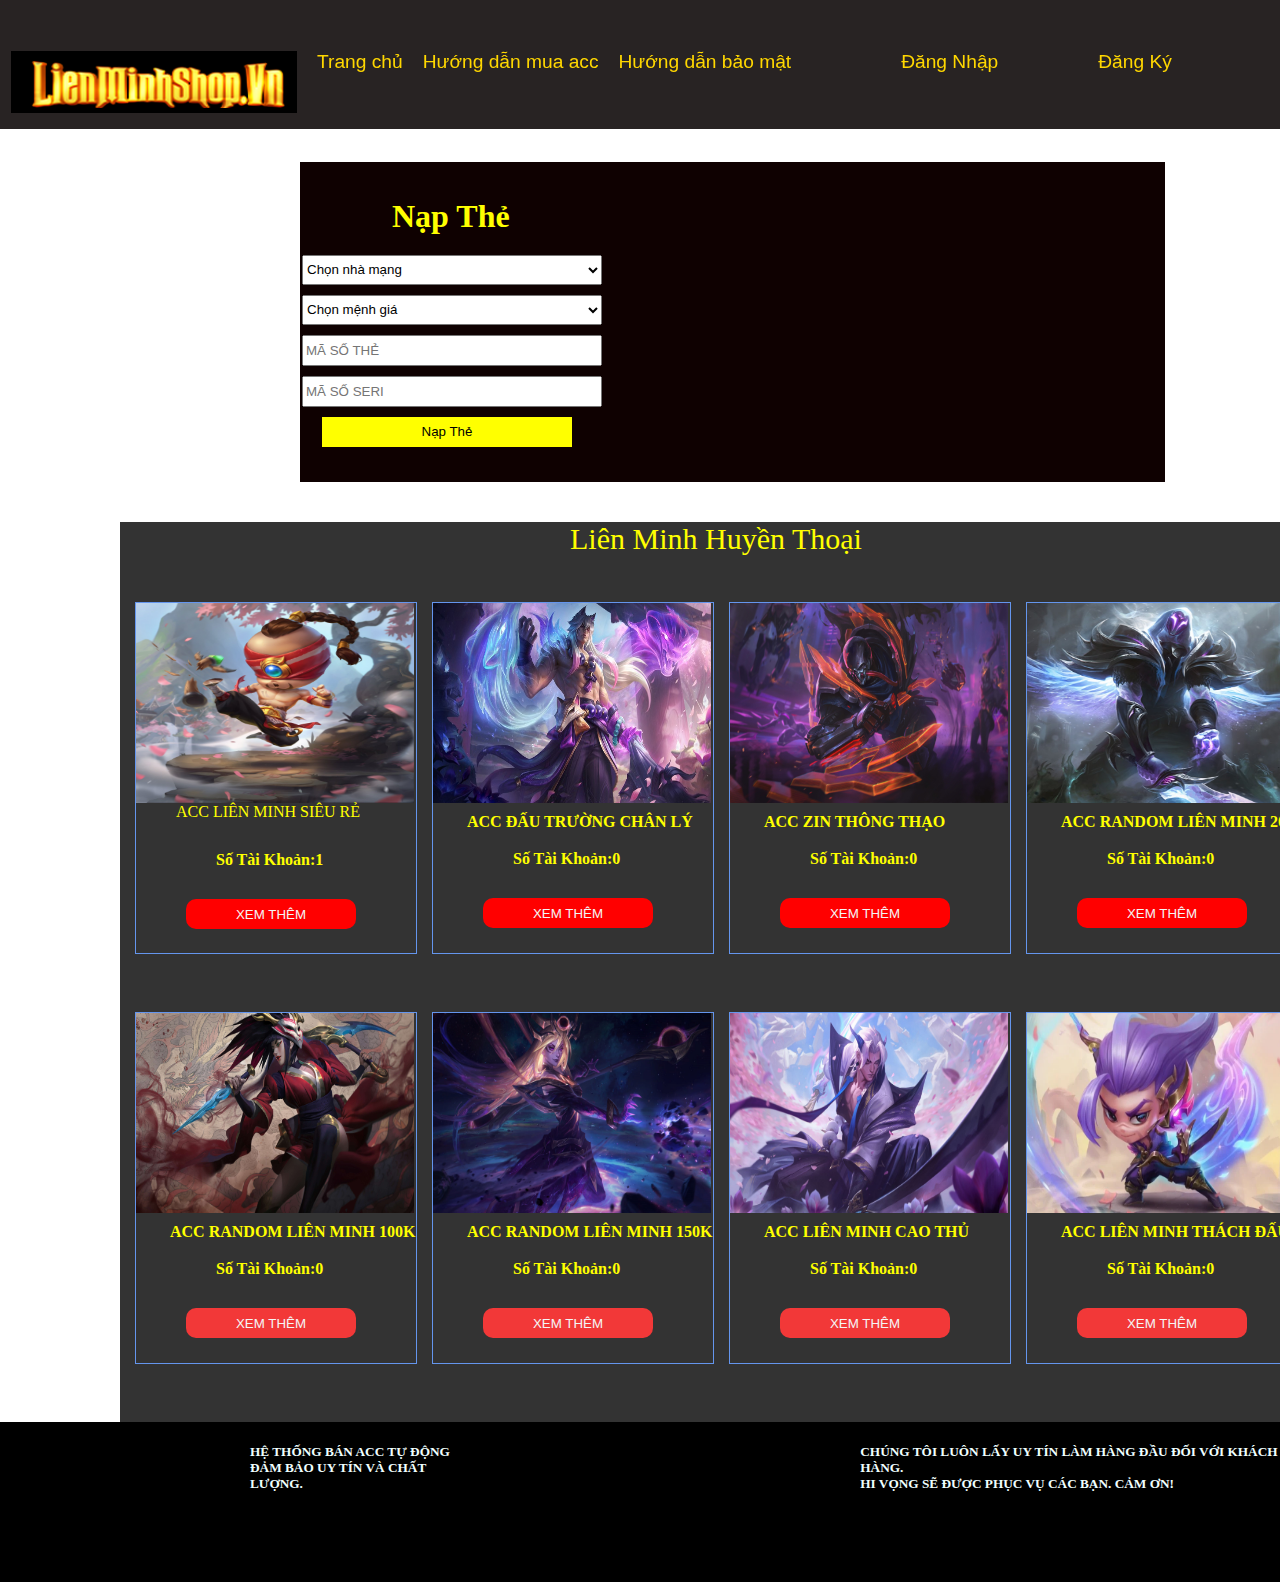
==== spck.html @ bcf22163 "first commit" ====
<!DOCTYPE html>
<html lang="en">

<head>
    <meta charset="UTF-8">
    <meta name="viewport" content="width=device-width, initial-scale=1.0">
    <title>shopbanacclm</title>
    <link rel="stylesheet" href="spck.css">
</head>


<body>
    <div class="v-theme "
        style="background: url(https://shopacclm247.vn/assets/img/bg_new.jpg) fixed center no-repeat; background-size: cover;">
        <div class="menu">
            <a href="spck.html" class="item"><img src="./Ảnh chụp màn hình 2023-06-25 104159.png"></a>
            <a href="#" class="item">Trang chủ</a>
            <a href="huongdan.html" class="item">Hướng dẫn mua acc</a>
            <a href="#" class="item">Hướng dẫn bảo mật</a>

            <a href="dangnhap.html" class="item1">Đăng Nhập</a>
            <a href="dangky.html" class="item2">Đăng Ký</a>
        </div><br><br><br><br><br><br><br><br><br>

        <div class="form">
            <form id="form_login">
                <h1 class="nap">Nạp Thẻ</h1>

                <select id="chonnhamang" name="chonnhamang">
                    <option value="Chọn mệnh giá">Chọn nhà mạng</option>
                    <option value="viettel">viettel</option>
                    <option value="mobiphone">mobiphone</option>
                    <option value="vinaphone">vinaphone</option>
                </select><br>
                <div class="menhgia">
                    <select id="chonmenhgia" name="chonmenhgia">
                        <option value="Chọn mệnh giá">Chọn mệnh giá</option>
                        <option value="10.000VND-(NHẬN 100%)">10.000VND-(NHẬN 100%)</option>
                        <option value="20.000VND-(NHẬN 100%)">20.000VND-(NHẬN 100%) </option>
                        <option value="30.000VND-(NHẬN 100%)">30.000VND-(NHẬN 100%)</option>
                        <option value="50.000VND-(NHẬN 100%)">50.000VND-(NHẬN 100%)</option>
                        <option value="100.000VND-(NHẬN 100%)">100.000VND-(NHẬN 100%)</option>
                        <option value="200.000VND-(NHẬN 100%)">200.000VND-(NHẬN 100%)</option>
                        <option value="300.000VND-(NHẬN 100%)">300.000VND-(NHẬN 100%)</option>
                        <option value="500.000VND-(NHẬN 100%)">500.000VND-(NHẬN 100%)</option>
                        <option value="1.000.000VND-(NHẬN 100%)">1.000.000VND-(NHẬN 100%)</option>
                    </select>

                </div>
                <div class="nhapmaso">
                    <input type="number" id="maso" placeholder="MÃ SỐ THẺ">
                </div>
                <div class="soseri">
                    <input type="number" id="maseri" placeholder="MÃ SỐ SERI">
                </div>
                <button class="button">Nạp Thẻ</button>
            </form>



            <div class="video">

                <iframe width="560" height="315" src="https://www.youtube.com/embed/MgcelwhNegU"
                    title="YouTube video player" frameborder="0"
                    allow="accelerometer; autoplay; clipboard-write; encrypted-media; gyroscope; picture-in-picture; web-share"
                    allowfullscreen>
                </iframe>
            </div>

        </div>
        <div class="acclon">
            <div class="lm">Liên Minh Huyền Thoại</div>
            <div class="acc">

                <div class="acc1">
                    <div class="tren">
                <div class="anh1"><img src="./FklxJUlXgAYYN6V.jpg"></div>
               
                </div>
                <div class="tren1">
               <a class="chon">ACC LIÊN MINH SIÊU RẺ</a><br>
                <h4 class="chu3">Số Tài Khoản:1</h4>
                <div class="xem">
                    <button class="button1">XEM THÊM</button>
                
                </div>

                    
                </div>
                    
                </div>
                <div class="acc1">
                    <div class="tren">
                        <div class="anh3"><img src="./4bb1959a55c65b44445e3c87d823cba432271d850285b65e2c5d332e66.jpg"></div>
                 </div>
                 <div class="tren1">
                    <h4 class="chu1">ACC ĐẤU TRƯỜNG CHÂN LÝ</h4><br>
                <h4 class="chu2">Số Tài Khoản:0</h4>
                <button class="button1">XEM THÊM</button>
                    
                 </div>
                 
                </div>
                <div class="acc1">
                    <div class="tren">
                    <div class="anh3"><img src="./hinh-nen-lien-minh-1-1.jpg"></div>
                </div>
                <div class="tren1">
                    <h4 class="chu1">ACC ZIN THÔNG THẠO</h4><br>
                <h4 class="chu2">Số Tài Khoản:0</h4>
                <button class="button1">XEM THÊM</button>
                    
                </div>
                    
                </div>
                <div class="acc1">
                    <div class="tren">
                        <div class="anh4"><img src="ashen-knight-pyke.jpg"></div>
                 </div>
                 <div class="tren1">
                    <h4 class="chu1">ACC RANDOM LIÊN MINH 20K</h4><br>
                <h4 class="chu2">Số Tài Khoản:0</h4>
                <button class="button1">XEM THÊM</button>
                    
                 </div>
                  
            </div>
            </div>
            <div class="accnho">
                <div class="acc2">
                 <div class="duoi">  <div class="anh4"><img src="./hinhnenlienminhhuyenthoai4k215e7ec3c287994_907c7fe854a86c1fdd578150ec43a507.jpg"></div>

                </div>  
                <div class="duoi1">
                    <h4 class="chu1">ACC RANDOM LIÊN MINH 100K</h4><br>
                    <h4 class="chu2">Số Tài Khoản:0</h4>

                    <button class="button2">XEM THÊM</button>

                </div> 
                 </div>
                <div class="acc2">
                    <div class="duoi"><div class="anh4"><img src="./league-of-legends-dark-cosmic-lux.jpg"></div> </div>
                    <div class="duoi1">
                        <h4 class="chu1">ACC RANDOM LIÊN MINH 150K</h4><br>
                        <h4 class="chu2">Số Tài Khoản:0</h4>
                        <button class="button2">XEM THÊM</button>
                    
                    </div>   </div>
                <div class="acc2">
                    <div class="duoi"><div class="anh4"><img src="./lol_league_of_legends_yone_spirit_blossom_skin.jpg"></div> </div>
                    <div class="duoi1">
                        <h4 class="chu1">ACC LIÊN MINH CAO THỦ</h4><br>
                        <h4 class="chu2">Số Tài Khoản:0</h4>
                        <button class="button2">XEM THÊM</button>
                    
                    </div>   </div>
                <div class="acc2">
                    <div class="duoi"><div class="anh4"><img src="./tft-little-legends-yasuo-850x478.webp"></div> </div>
                    <div class="duoi1">
                        <h4 class="chu1">ACC LIÊN MINH THÁCH ĐẤU</h4><br>
                        <h4 class="chu2">Số Tài Khoản:0</h4>
                        <button class="button2">XEM THÊM</button>
                    
                    </div>   </div>
            </div>
        </div>
        <div class="quangcao">
            <h5 class="h33">HỆ THỐNG BÁN ACC TỰ ĐỘNG<br>
                ĐẢM BẢO UY TÍN VÀ CHẤT LƯỢNG.</h5>
            <h5 class="h44">CHÚNG TÔI LUÔN LẤY UY TÍN LÀM HÀNG ĐẦU ĐỐI VỚI KHÁCH HÀNG.<br>
                HI VỌNG SẼ ĐƯỢC PHỤC VỤ CÁC BẠN. CẢM ƠN!</h5>
        </div>



</body>
<script src="dangnhap.js"></script>


</html>
---- spck.css ----
* {
    margin: 0px;
}

.menu {

    background-color: rgba(31, 26, 26, 0.959);
    display: flex;
    padding: 1px;
    width: 100%;
    z-index: 1;
    position: fixed;

}

.item {
    color: gold;
    text-decoration: none;
    padding: 10px;
    padding-top: 50px;
   
    
    font-size: larger;
    font-family: Verdana, Geneva, Tahoma, sans-serif;



}

.item1 {
    color: gold;
    text-decoration: none;
    padding-top: 50px;
    font-size: larger;
    font-family: Verdana, Geneva, Tahoma, sans-serif;
    padding-left: 100px;
}

.item:hover {
    background-color: antiquewhite;
    color: black;
}

.item1:hover {
    background-color: antiquewhite;
    color: black;
}

.item2 {
    color: gold;
    text-decoration: none;
    padding-top: 50px;
    font-size: larger;
    font-family: Verdana, Geneva, Tahoma, sans-serif;
    padding-left: 100px;
}

.item2:hover {
    background-color: antiquewhite;
    color: black;
}

.form {
   background-color:rgb(15, 1, 1);
   display: flex;
   justify-content: center;
   align-items: center;
   
   width: 865px;
   height: 320px;
   margin-left: 300px;
   
   
   
}
#form_login{
 
 display: block;

 
   

 
}



#chonnhamang {
    width: 300px;
    height: 30px;
}

#chonmenhgia {
    width: 300px;
    height: 30px;

}

.menhgia {
    padding-top: 10px;


}


#maso {
    width: 292px;
    height: 25px;

}

.nhapmaso {
    padding-top: 10px;
}

#maseri {
    width: 292px;
    height: 25px;
}

.soseri {
    padding-top: 10px;
}

.video{
  margin-left: 1px;  
  margin-bottom: 100px;
  margin-top: 105px;

  
}
.button{

    border: none; 
   background-color:yellow;
    color: black;
    height: 30px;
    width: 250px;
    margin-left: 20px;
    margin-top: 10px;
    
}   
button:hover{
    background-color:#ccc;
    color: black;
    cursor: pointer;
}
.nap{
    color:yellow;
    margin-left: 90px;
    margin-bottom: 20px;

}

.acclon{
background:rgb(0,0,0,0.8);
margin-top: 30px;
width: 1200px;
height: 900px;
margin-left: 120px;
 

  
}
.acc{
display: flex;

margin-top: 30px;
width: 1200px;
height: 370px;
margin-left: 0px;
 

}
.accnho{
    display: flex;
    
    margin-top: 30px;
    width: 1200px;
    height: 370px;
    margin-left: 0px; 
}
.lm{

height: 50px;    
color: yellow;
font-size: 30px;  
margin-left: 450px;
width: 500px;
margin-top: 40px;
    
}
.quangcao{
background-color: black;
display: flex;
align-items: end;  
width: 100%;
height: 160px;  

}
.h33{
    color: azure;
    padding-bottom: 90px;
    margin-left: 250px;
   
    
}

.h44{
    color:azure;
    padding-bottom: 90px;
    margin-left: 400px;
    
    

}
.acc1{

   
    height: 350px;
    width: 280px;    
    border: 1px solid cornflowerblue; 
    margin-left: 15px;
   
    
   
    }
    .acc2{

   
        height: 350px;
        width: 280px;    
        border: 1px solid cornflowerblue; 
        margin-left: 15px;
        margin-top: 10px;
       
        
       
        }
        .tren{
            
            height: 200px;
        }
    .anh1 img {
        height: 200px;
        width: 278px;
    }
    .anh2 img{
        height: 200px;
        width: 278px;
    }
    .anh3 img {
        height: 200px;
        width: 278px;
    }
    .anh4 img {
        height: 200px;
        width: 278px;
    }
    .duoi{
     
     height: 200px;  
    }
    .tren1{
        
        height: 150px;
    }

    .duoi1{
        
        height: 150px;
    }
    .chu1{
        color: yellow;
        margin-left: 34px;
        margin-top: 10px;
    }
    .chu2{
        color: yellow;
        margin-left: 80px;
        margin-top: 1px;
    }
    .button1{

        border: none;   
       background-color:red;
        color: #f5f5f5;
        height: 30px;
        width: 170px;
        margin-left: 50px;
        margin-top: 30px;
        border-radius: 10px;
        
    }   
    button1:hover{
        background-color:#ccc;
        color: black;
        cursor: pointer;
    }
  
    .button2{

        border: none;   
       background-color:rgb(242, 56, 56);
        color: #f5f5f5;
        height: 30px;
        width: 170px;
        margin-left: 50px;
        margin-top: 30px;
        border-radius: 10px;
        
    }   
    button2:hover{
        background-color:#ccc;
        color: black;
        cursor: pointer;
    }
    .chon{
        text-decoration: none;  
        color: yellow;
        margin-left: 40px;
        margin-top: 30px;
    }
    .chu3{
        color: yellow;
        margin-left: 80px;
        margin-top: 30px;
    }
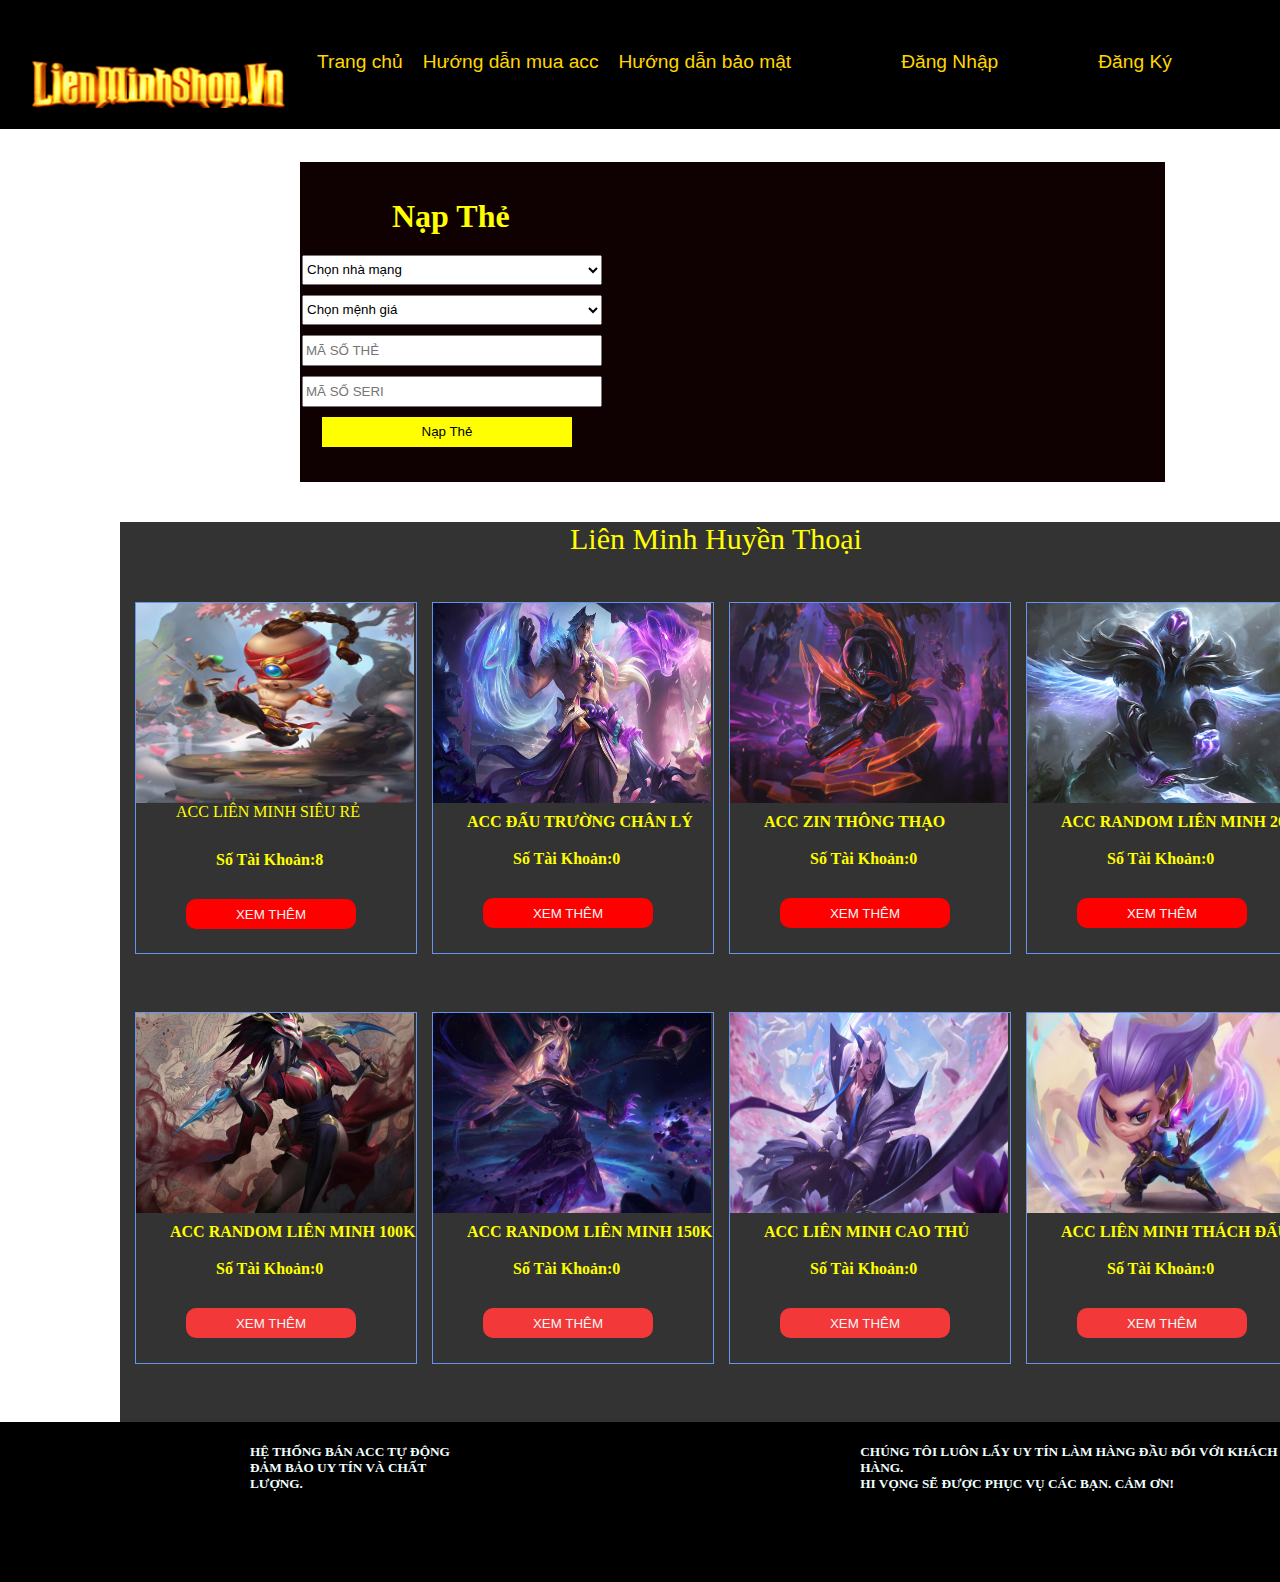
==== commit c9464fae: "hii" ====
--- a/spck.html
+++ b/spck.html
@@ -79,7 +79,7 @@
                 </div>
                 <div class="tren1">
                <a class="chon">ACC LIÊN MINH SIÊU RẺ</a><br>
-                <h4 class="chu3">Số Tài Khoản:1</h4>
+                <h4 class="chu3">Số Tài Khoản:8</h4>
                 <div class="xem">
                     <button class="button1">XEM THÊM</button>
                 
--- a/spck.css
+++ b/spck.css
@@ -4,7 +4,7 @@
 
 .menu {
 
-    background-color: rgba(31, 26, 26, 0.959);
+    background-color: black;
     display: flex;
     padding: 1px;
     width: 100%;
